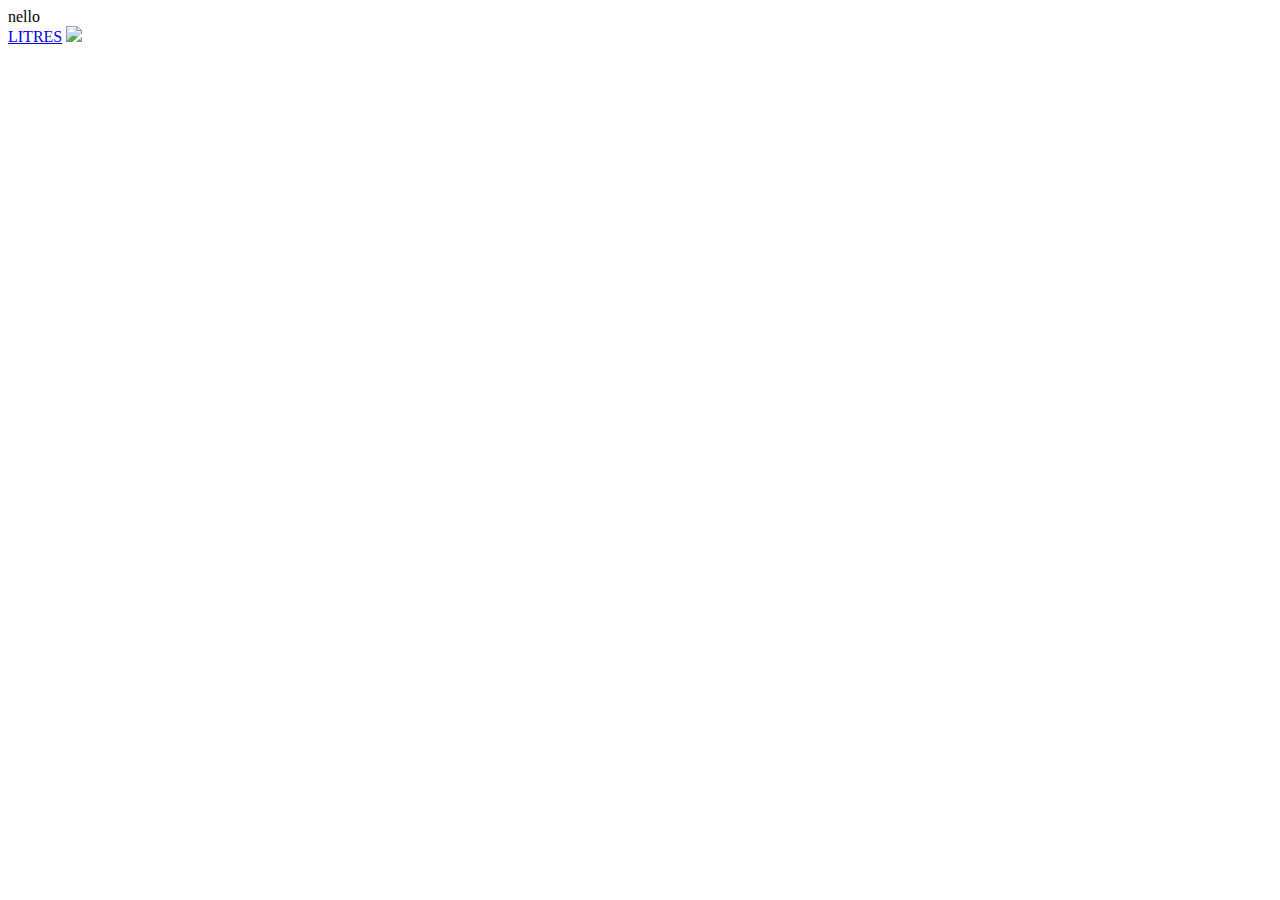
==== index.html @ ec43ba83 "Add files via upload" ====
<!DOCTYPE html>
<html lang="en">
<head>
    <meta charset="UTF-8">
    <meta http-equiv="X-UA-Compatible" content="IE=edge">
    <meta name="viewport" content="width=device-width, initial-scale=1.0">
    <title>Document</title>
    <link rel="stylesheet" href="./style.css">
</head>
<body>
   <div>nello</div>
   <a href="https://www.litres.ru">LITRES</a>
   <img src="./img/hous.png">
</body>
</html>
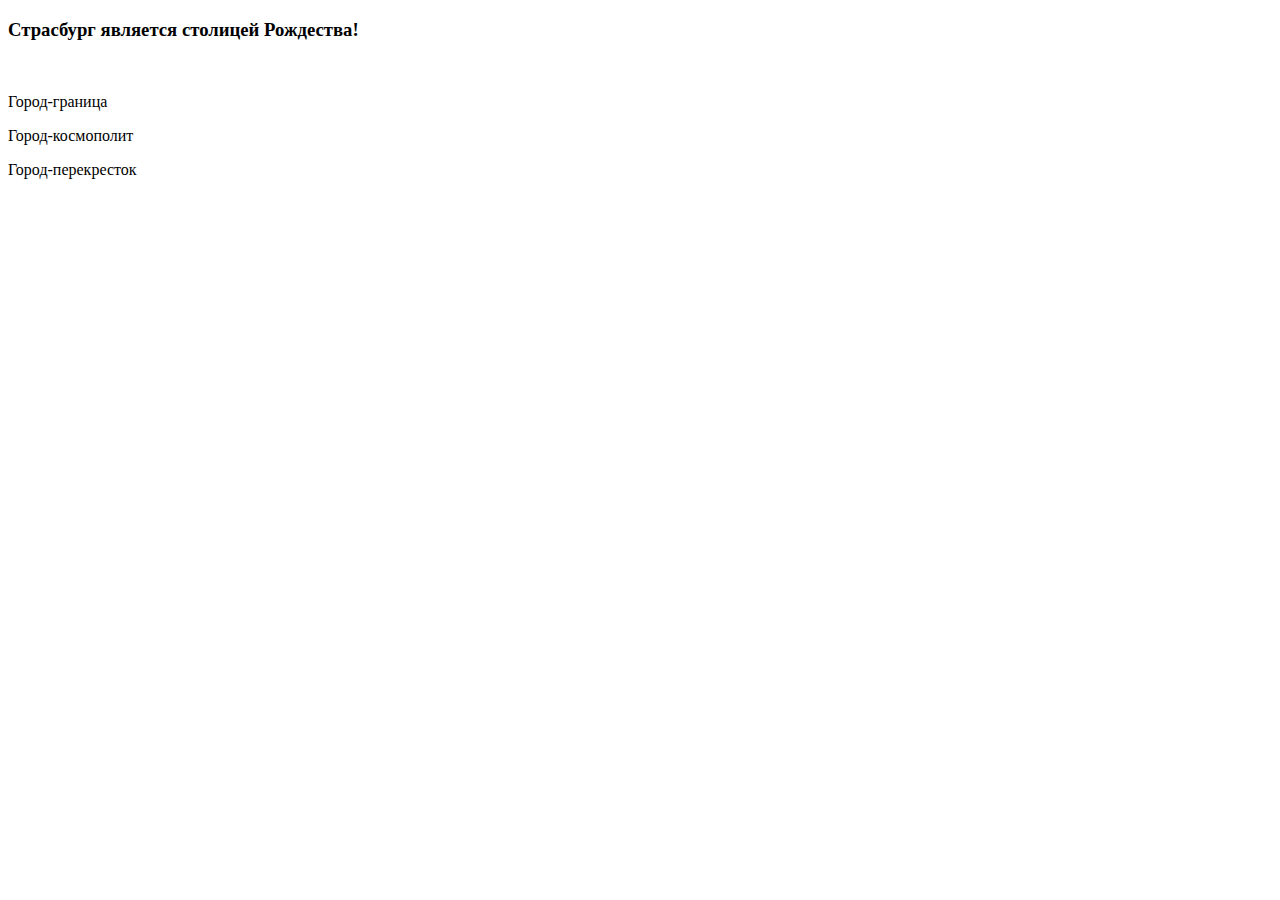
==== commit 1c75abd8: "Add files via upload" ====
--- a/index.html
+++ b/index.html
@@ -8,8 +8,16 @@
     <link rel="stylesheet" href="./style.css">
 </head>
 <body>
-   <div>nello</div>
-   <a href="https://www.litres.ru">LITRES</a>
-   <img src="./img/hous.png">
+    <div>
+        <h3>Страсбург является столицей Рождества!</h3>
+        <div class="image_container">
+            <img src="./img/cat.png" alt="">
+    </div>
+    <div class="edit"></div>
+    <p>Город-граница</p>
+    <p>Город-космополит</p>
+    <p>Город-перекресток</p>
+            
+    
 </body>
 </html>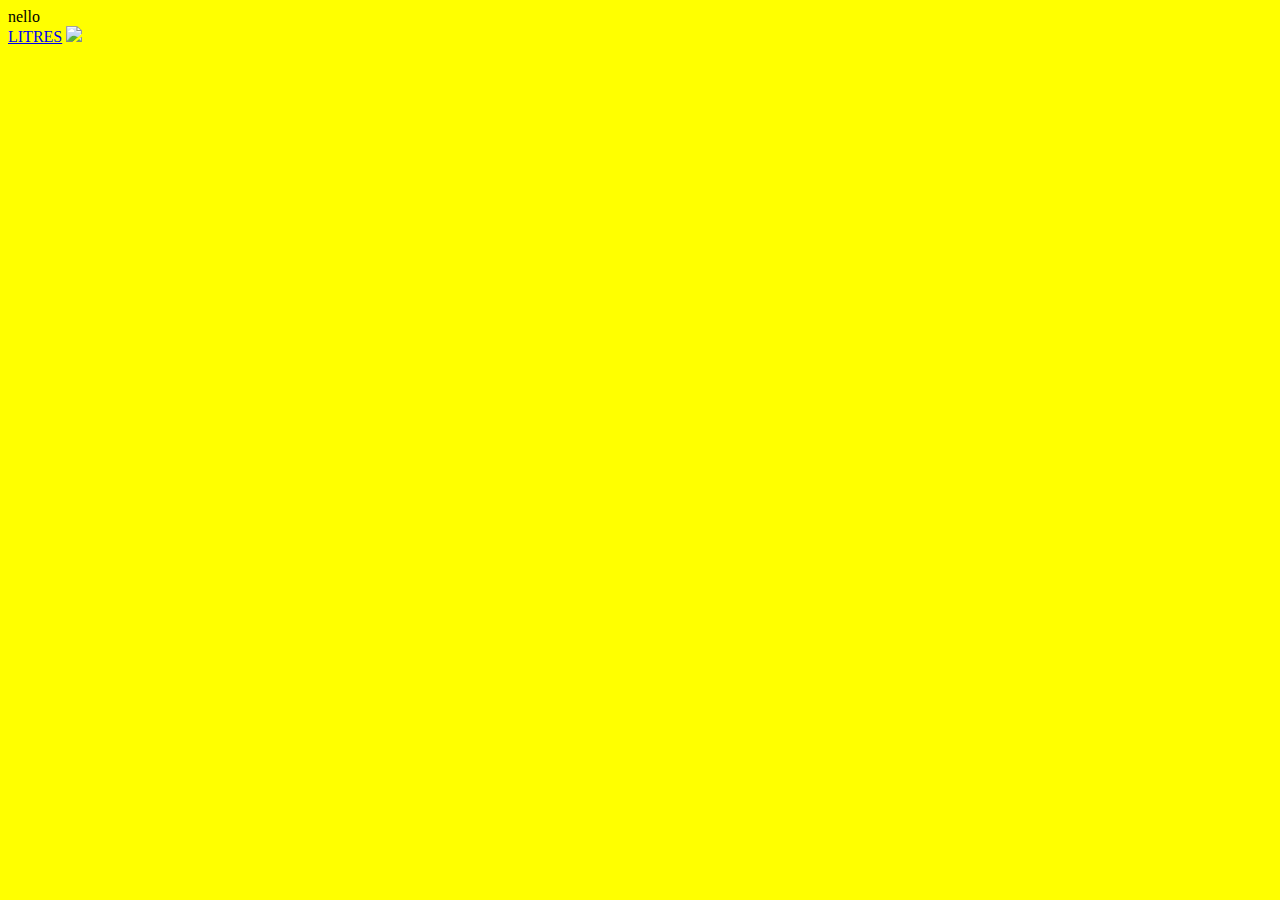
==== commit 7488bfb8: "Add files via upload" ====
--- a/index.html
+++ b/index.html
@@ -8,16 +8,8 @@
     <link rel="stylesheet" href="./style.css">
 </head>
 <body>
-    <div>
-        <h3>Страсбург является столицей Рождества!</h3>
-        <div class="image_container">
-            <img src="./img/cat.png" alt="">
-    </div>
-    <div class="edit"></div>
-    <p>Город-граница</p>
-    <p>Город-космополит</p>
-    <p>Город-перекресток</p>
-            
-    
+   <div>nello</div>
+   <a href="https://www.litres.ru">LITRES</a>
+   <img src="./img/hous.png">
 </body>
 </html>--- a/style.css
+++ b/style.css
@@ -0,0 +1,3 @@
+body {
+    background: yellow;
+}